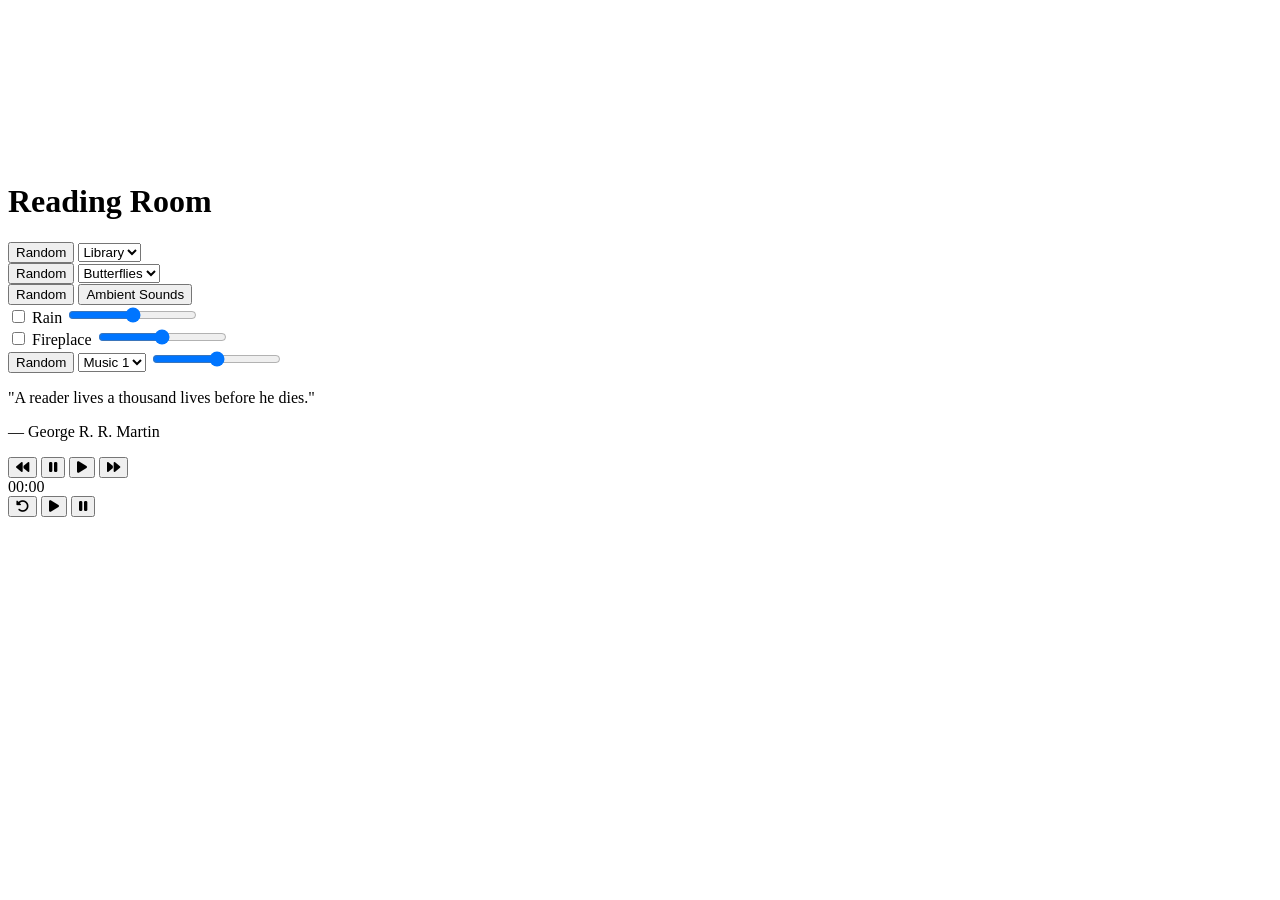
==== ChatGPT Starting Files/CHATGPT_index.html @ 1838cc2c "saved CHATGPT versions" ====
<!DOCTYPE html>
<html lang="en">
<head>
    <meta charset="UTF-8">
    <meta name="viewport" content="width=device-width, initial-scale=1.0">

    <title>Reading Room</title>

    <!-- Font Awesome icons -->
    <link rel="stylesheet"
          href="https://cdnjs.cloudflare.com/ajax/libs/font-awesome/6.5.1/css/all.min.css">

    <link rel="stylesheet" href="style.css">
</head>
<body>

    <!-- ==========================================
         BACKGROUND VIDEO
         ========================================== -->
    <video id="backgroundVideo" autoplay muted loop>
        <source src="videos/video1.mp4" type="video/mp4">
    </video>

    <!-- Dark overlay -->
    <div class="page-overlay">

        <!-- ==========================================
             HEADER + CONTROLS
             ========================================== -->
        <div class="top-panel">

            <h1>Reading Room</h1>

            <div class="controls">

                <!-- BLOCK 1 -->
                <div class="control-block">

                    <button id="randomVideoBtn">
                        Random
                    </button>

                    <select id="videoSelect">
                        <option>Library</option>
                        <option>Castle</option>
                        <option>Rain</option>
                    </select>

                </div>

                <!-- BLOCK 2 -->
                <div class="control-block">

                    <button id="randomAnimationBtn">
                        Random
                    </button>

                    <select id="animationSelect">
                        <option>Butterflies</option>
                        <option>Sparkles</option>
                        <option>Fireflies</option>
                    </select>

                </div>

                <!-- BLOCK 3 -->
                <div class="control-block">

                    <button id="randomSoundBtn">
                        Random
                    </button>

                    <button id="soundDropdownBtn">
                        Ambient Sounds
                    </button>

                    <div id="soundDropdown" class="dropdown-panel">

                        <div class="sound-item">

                            <label>
                                <input type="checkbox">
                                Rain
                            </label>

                            <input type="range"
                                   min="0"
                                   max="100"
                                   value="50">

                        </div>

                        <div class="sound-item">

                            <label>
                                <input type="checkbox">
                                Fireplace
                            </label>

                            <input type="range"
                                   min="0"
                                   max="100"
                                   value="50">

                        </div>

                    </div>

                </div>

                <!-- BLOCK 4 -->
                <div class="control-block">

                    <button id="randomMusicBtn">
                        Random
                    </button>

                    <select id="musicSelect">
                        <option>Music 1</option>
                        <option>Music 2</option>
                    </select>

                    <input
                        id="musicVolume"
                        type="range"
                        min="0"
                        max="100"
                        value="50">

                </div>

            </div>
        </div>

        <!-- ==========================================
             QUOTE BOX
             ========================================== -->
        <div class="quote-box">

            <p id="quoteText">
                "A reader lives a thousand lives before he dies."
            </p>

            <p id="quoteSource">
                — George R. R. Martin
            </p>

            <div class="quote-buttons">

                <button id="previousQuote">
                    <i class="fa-solid fa-backward"></i>
                </button>

                <button id="pauseQuote">
                    <i class="fa-solid fa-pause"></i>
                </button>

                <button id="playQuote">
                    <i class="fa-solid fa-play"></i>
                </button>

                <button id="nextQuote">
                    <i class="fa-solid fa-forward"></i>
                </button>

            </div>

        </div>

        <!-- ==========================================
             CLOCK BOX
             ========================================== -->
        <div class="clock-container">

            <!-- Animation sits above clock -->
            <div id="animationContainer">

            </div>

            <div class="clock-box">

                <div id="clock">
                    00:00
                </div>

                <div class="clock-buttons">

                    <button id="resetClock">
                        <i class="fa-solid fa-rotate-left"></i>
                    </button>

                    <button id="startClock">
                        <i class="fa-solid fa-play"></i>
                    </button>

                    <button id="pauseClock">
                        <i class="fa-solid fa-pause"></i>
                    </button>

                </div>

            </div>

        </div>

    </div>

    <script src="script.js"></script>

</body>
</html>
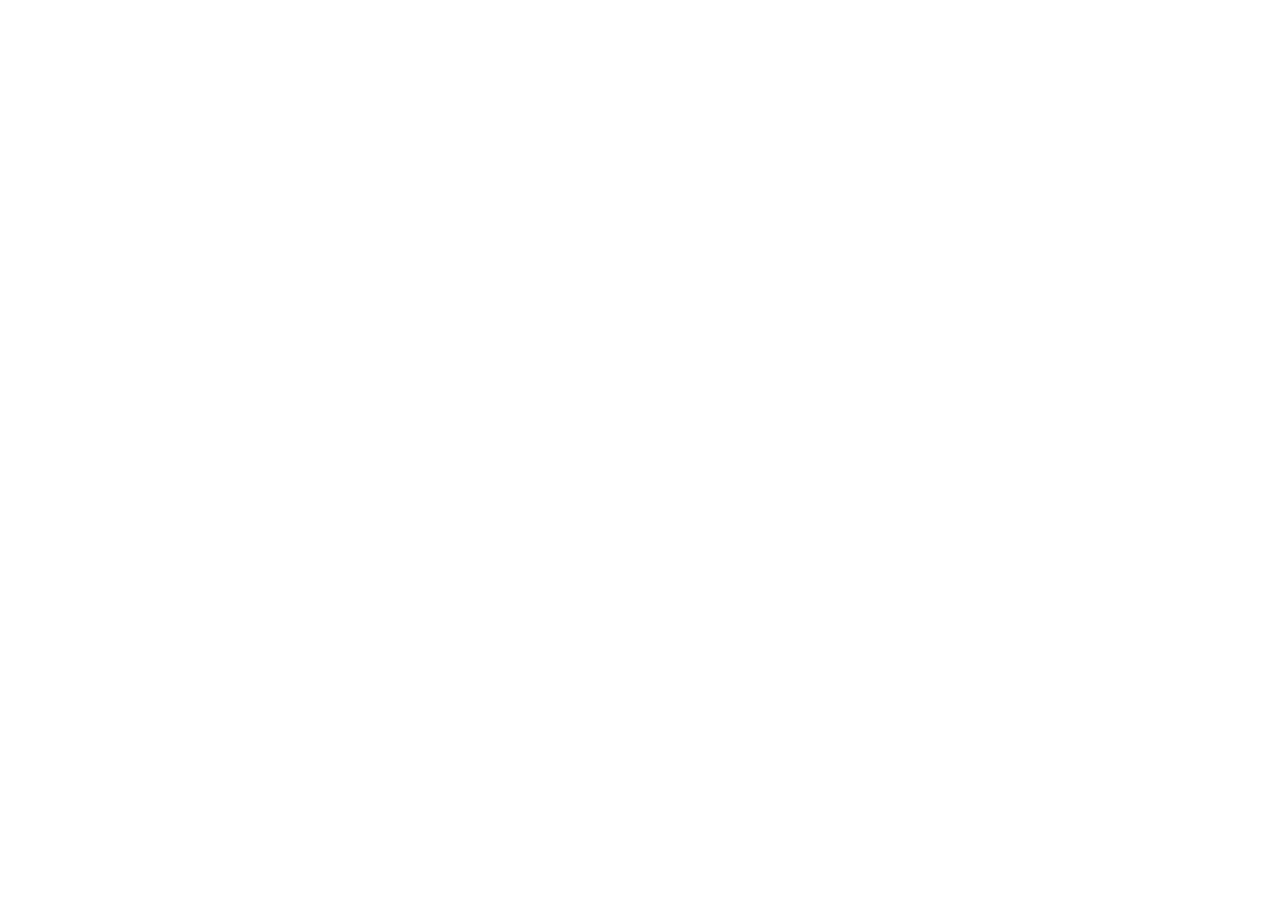
==== commit 5f8bfb59: "video works" ====
--- a/ChatGPT Starting Files/CHATGPT_index.html
+++ b/ChatGPT Starting Files/CHATGPT_index.html
@@ -1,40 +1,40 @@
-<!DOCTYPE html>
+<!--<!DOCTYPE html>
 <html lang="en">
 <head>
     <meta charset="UTF-8">
     <meta name="viewport" content="width=device-width, initial-scale=1.0">
 
-    <title>Reading Room</title>
+    <title>Reading Room</title>-->
 
     <!-- Font Awesome icons -->
-    <link rel="stylesheet"
+    <!--<link rel="stylesheet"
           href="https://cdnjs.cloudflare.com/ajax/libs/font-awesome/6.5.1/css/all.min.css">
 
     <link rel="stylesheet" href="style.css">
 </head>
-<body>
+<body>-->
 
     <!-- ==========================================
          BACKGROUND VIDEO
          ========================================== -->
-    <video id="backgroundVideo" autoplay muted loop>
+    <!--<video id="backgroundVideo" autoplay muted loop>
         <source src="videos/video1.mp4" type="video/mp4">
-    </video>
+    </video>-->
 
     <!-- Dark overlay -->
-    <div class="page-overlay">
+    <!--<div class="page-overlay"> -->
 
         <!-- ==========================================
              HEADER + CONTROLS
              ========================================== -->
-        <div class="top-panel">
+        <!--<div class="top-panel">
 
             <h1>Reading Room</h1>
 
-            <div class="controls">
+            <div class="controls">-->
 
                 <!-- BLOCK 1 -->
-                <div class="control-block">
+                <!--<div class="control-block">
 
                     <button id="randomVideoBtn">
                         Random
@@ -46,10 +46,10 @@
                         <option>Rain</option>
                     </select>
 
-                </div>
+                </div>-->
 
                 <!-- BLOCK 2 -->
-                <div class="control-block">
+                <!--<div class="control-block">
 
                     <button id="randomAnimationBtn">
                         Random
@@ -61,10 +61,10 @@
                         <option>Fireflies</option>
                     </select>
 
-                </div>
+                </div>-->
 
                 <!-- BLOCK 3 -->
-                <div class="control-block">
+                <!--<div class="control-block">
 
                     <button id="randomSoundBtn">
                         Random
@@ -106,10 +106,10 @@
 
                     </div>
 
-                </div>
+                </div>-->
 
                 <!-- BLOCK 4 -->
-                <div class="control-block">
+                <!--<div class="control-block">
 
                     <button id="randomMusicBtn">
                         Random
@@ -130,12 +130,12 @@
                 </div>
 
             </div>
-        </div>
+        </div>-->
 
         <!-- ==========================================
              QUOTE BOX
              ========================================== -->
-        <div class="quote-box">
+        <!--<div class="quote-box">
 
             <p id="quoteText">
                 "A reader lives a thousand lives before he dies."
@@ -165,15 +165,15 @@
 
             </div>
 
-        </div>
+        </div>-->
 
         <!-- ==========================================
              CLOCK BOX
              ========================================== -->
-        <div class="clock-container">
+        <!--<div class="clock-container">-->
 
             <!-- Animation sits above clock -->
-            <div id="animationContainer">
+            <!--<div id="animationContainer">
 
             </div>
 
